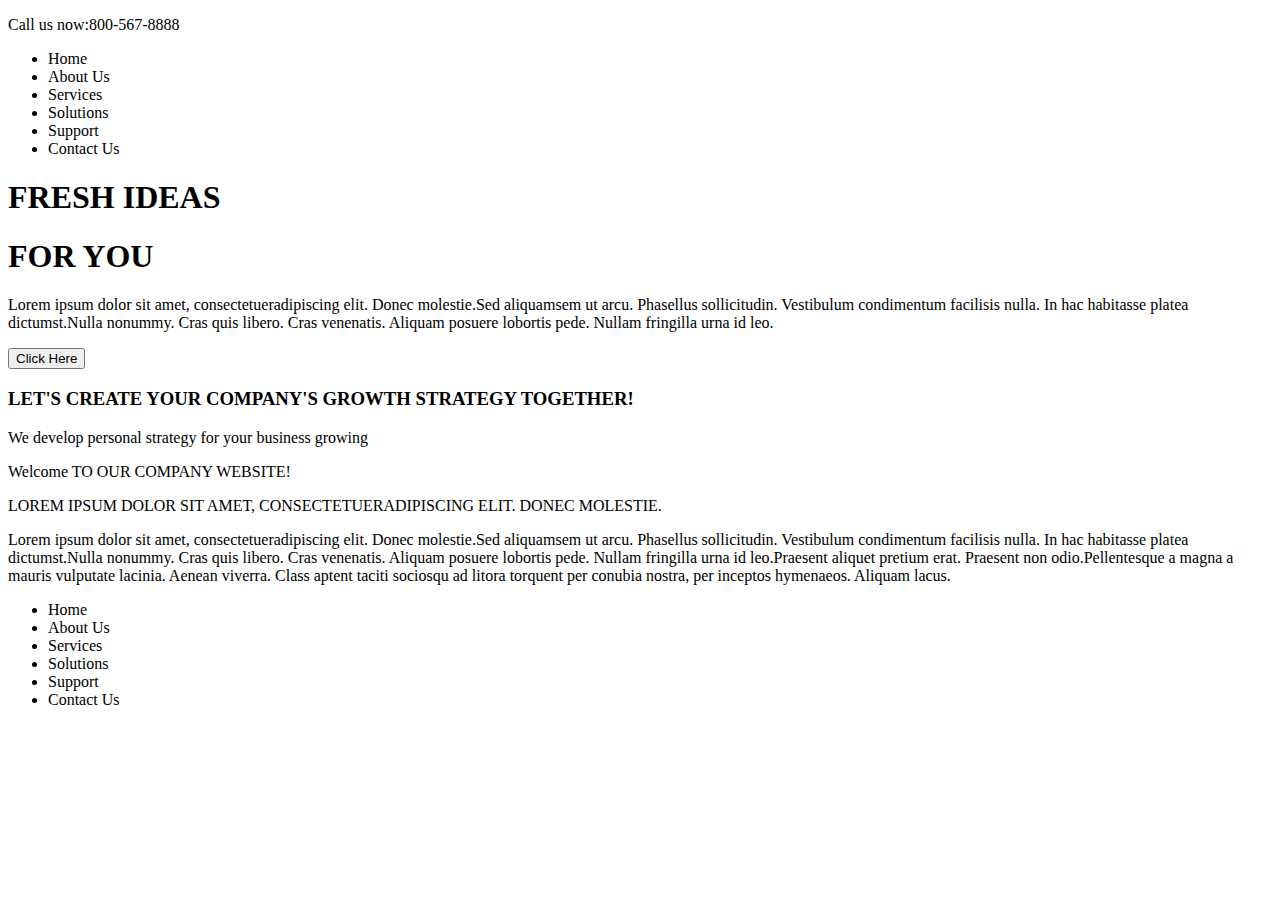
==== index.html @ 39ce4f0f "Add files via upload" ====
<!DOCTYPE html>
<html>
<head>
<meta charset="UTF-8">
<link  href="styles.css" rel="stylesheet" type="text/css">
</head>

<body>
	<header>
	<p>Call us now:800-567-8888</p>
		<nav>
			<ul>
				<li id="home">Home</li>
				<li>About Us</li>
				<li>Services</li>
				<li>Solutions</li>
				<li>Support</li>
				<li>Contact Us</li>
			</ul>
		</nav>
		<h1>
			FRESH IDEAS
		</h1>
		<h1>
			FOR YOU
		</h1>
		<p>Lorem ipsum dolor sit amet, consectetueradipiscing elit. Donec molestie.Sed aliquamsem ut arcu. Phasellus sollicitudin. Vestibulum condimentum facilisis nulla. In hac habitasse platea dictumst.Nulla nonummy. Cras quis libero. Cras venenatis. Aliquam posuere lobortis pede. Nullam fringilla urna id leo.</p>
		<form>
			<button>Click Here</button>
		</form>
		
	</header>
	<div>
		<div id="growth_bg">
			<h3>LET'S CREATE YOUR COMPANY'S GROWTH STRATEGY TOGETHER!</h3>
			<p>We develop personal strategy for your business growing<p>
		</div>
		<p>Welcome TO OUR COMPANY WEBSITE!</p>
		<p id="t1">LOREM IPSUM DOLOR SIT AMET, CONSECTETUERADIPISCING ELIT. DONEC MOLESTIE.</p>
		<p>Lorem ipsum dolor sit amet, consectetueradipiscing elit. Donec molestie.Sed aliquamsem ut arcu. Phasellus sollicitudin. Vestibulum condimentum facilisis nulla. In hac habitasse platea dictumst.Nulla nonummy. Cras quis libero. Cras venenatis. Aliquam posuere lobortis pede. Nullam fringilla urna id leo.Praesent aliquet pretium erat. Praesent non odio.Pellentesque a magna a mauris vulputate lacinia. Aenean viverra. Class aptent taciti sociosqu ad litora torquent per conubia nostra, per inceptos hymenaeos. Aliquam lacus.</p>
	</div>
	<footer>
		<ul>
			<li>Home</li>
			<li>About Us</li>
			<li>Services</li>
			<li>Solutions</li>
			<li>Support</li>
			<li>Contact Us</li>
		</ul>
	</footer>
	
</body>

</html>
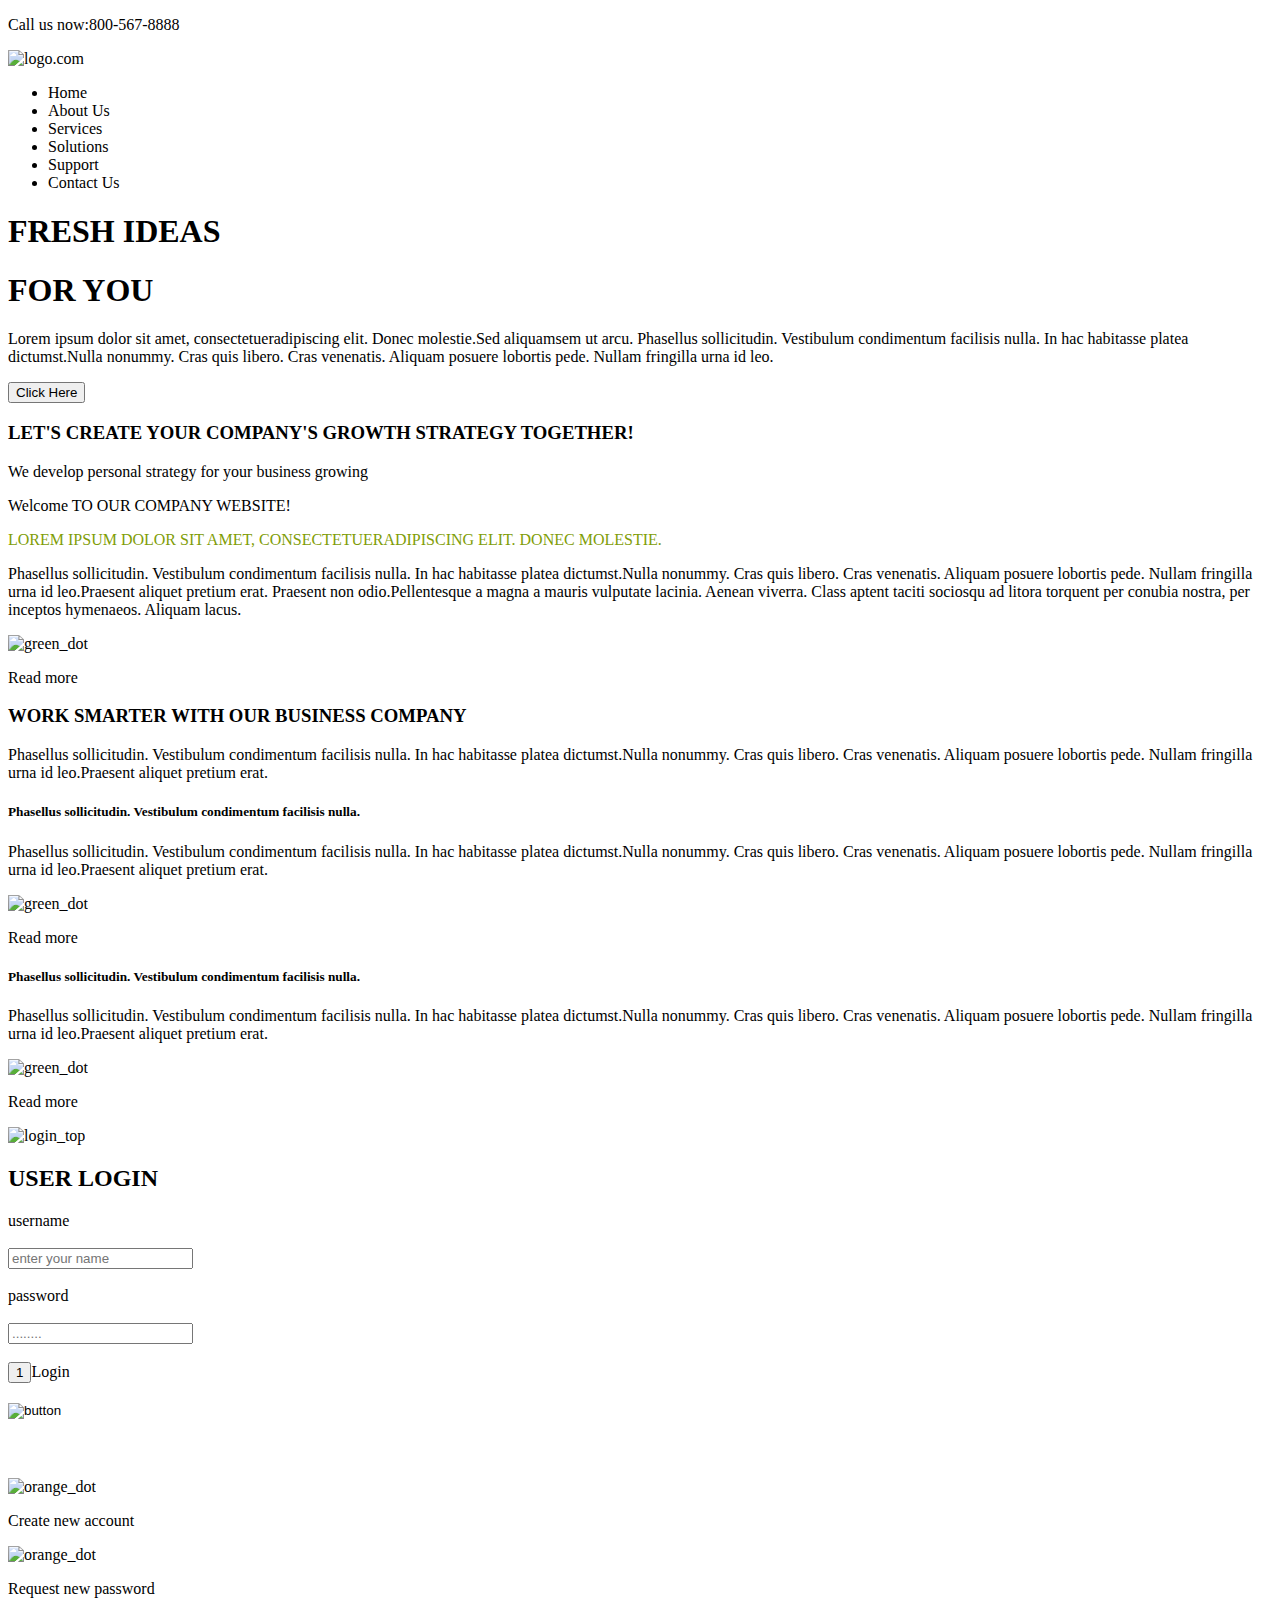
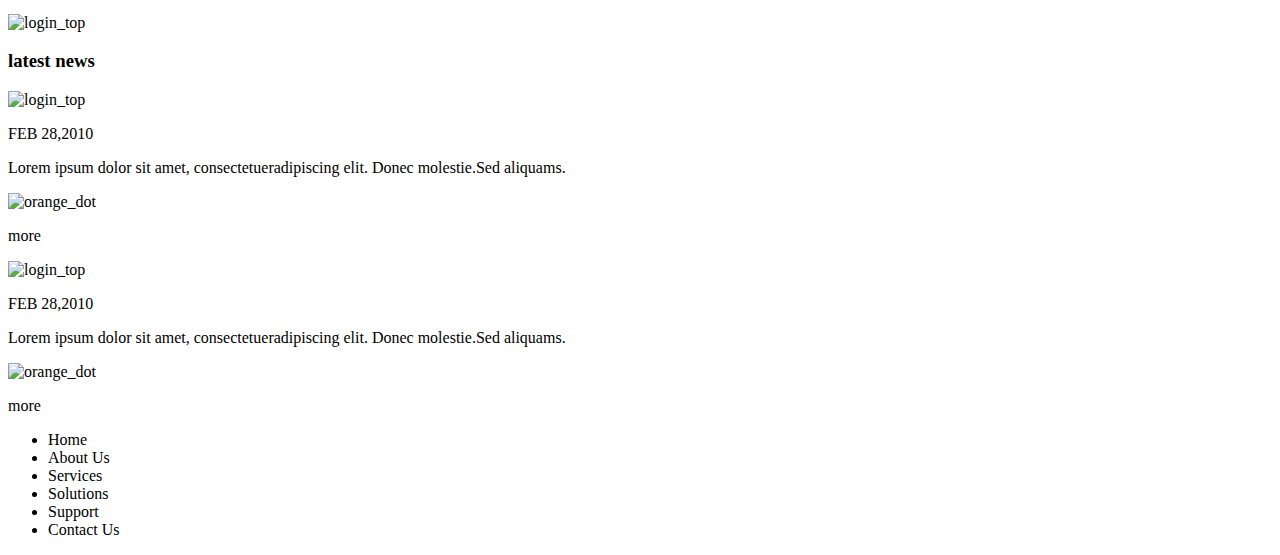
==== commit df1ecd46: "Update index.html" ====
--- a/index.html
+++ b/index.html
@@ -7,15 +7,16 @@
 
 <body>
 	<header>
-	<p>Call us now:800-567-8888</p>
-		<nav>
-			<ul>
-				<li id="home">Home</li>
-				<li>About Us</li>
-				<li>Services</li>
-				<li>Solutions</li>
-				<li>Support</li>
-				<li>Contact Us</li>
+	<p id="call_us">Call us now:800-567-8888</p>
+	<img src="images/logo.jpg" alt="logo.com" width="184" height="66">
+			<nav>
+			<ul class="topmenu">
+				<li class="topmenu" id="home">Home</li>
+				<li class="topmenu" >About Us</li>
+				<li class="topmenu" >Services</li>
+				<li class="topmenu" >Solutions</li>
+				<li class="topmenu" >Support</li>
+				<li class="topmenu" >Contact Us</li>
 			</ul>
 		</nav>
 		<h1>
@@ -35,9 +36,60 @@
 			<h3>LET'S CREATE YOUR COMPANY'S GROWTH STRATEGY TOGETHER!</h3>
 			<p>We develop personal strategy for your business growing<p>
 		</div>
-		<p>Welcome TO OUR COMPANY WEBSITE!</p>
-		<p id="t1">LOREM IPSUM DOLOR SIT AMET, CONSECTETUERADIPISCING ELIT. DONEC MOLESTIE.</p>
-		<p>Lorem ipsum dolor sit amet, consectetueradipiscing elit. Donec molestie.Sed aliquamsem ut arcu. Phasellus sollicitudin. Vestibulum condimentum facilisis nulla. In hac habitasse platea dictumst.Nulla nonummy. Cras quis libero. Cras venenatis. Aliquam posuere lobortis pede. Nullam fringilla urna id leo.Praesent aliquet pretium erat. Praesent non odio.Pellentesque a magna a mauris vulputate lacinia. Aenean viverra. Class aptent taciti sociosqu ad litora torquent per conubia nostra, per inceptos hymenaeos. Aliquam lacus.</p>
+		<div>
+			<p>Welcome TO OUR COMPANY WEBSITE!</p>
+			<p id="t1">LOREM IPSUM DOLOR SIT AMET, CONSECTETUERADIPISCING ELIT. DONEC MOLESTIE.</p>
+			<p>Phasellus sollicitudin. Vestibulum condimentum facilisis nulla. In hac habitasse platea dictumst.Nulla nonummy. Cras quis libero. Cras venenatis. Aliquam posuere lobortis pede. Nullam fringilla urna id leo.Praesent aliquet pretium erat. Praesent non odio.Pellentesque a magna a mauris vulputate lacinia. Aenean viverra. Class aptent taciti sociosqu ad litora torquent per conubia nostra, per inceptos hymenaeos. Aliquam lacus.</p>
+			<img src="images/green_dot.jpg" alt="green_dot">
+			<p>Read more</p>
+			<h3>WORK SMARTER WITH OUR BUSINESS COMPANY</h3>
+			<p>Phasellus sollicitudin. Vestibulum condimentum facilisis nulla. In hac habitasse platea dictumst.Nulla nonummy. Cras quis libero. Cras venenatis. Aliquam posuere lobortis pede. Nullam fringilla urna id leo.Praesent aliquet pretium erat.</p>
+			<h5>Phasellus sollicitudin. Vestibulum condimentum facilisis nulla.</h5>
+			<p>Phasellus sollicitudin. Vestibulum condimentum facilisis nulla. In hac habitasse platea dictumst.Nulla nonummy. Cras quis libero. Cras venenatis. Aliquam posuere lobortis pede. Nullam fringilla urna id leo.Praesent aliquet pretium erat.</p>
+			<img src="images/green_dot.jpg" alt="green_dot">
+            <p>Read more</p>
+			<h5>Phasellus sollicitudin. Vestibulum condimentum facilisis nulla.</h5>
+			<p>Phasellus sollicitudin. Vestibulum condimentum facilisis nulla. In hac habitasse platea dictumst.Nulla nonummy. Cras quis libero. Cras venenatis. Aliquam posuere lobortis pede. Nullam fringilla urna id leo.Praesent aliquet pretium erat.</p>
+			<img src="images/green_dot.jpg" alt="green_dot">
+			<p>Read more</p>
+		</div>
+		<div>
+		<img src="images/login_top.jpg" alt="login_top">
+		<h2>USER LOGIN</h2>
+		<form>
+		
+                            <label for="Log">username</label><br />
+                            <br />
+                            <a><input type="text"   placeholder="enter your name" id="Log" name="enter your name" /></a><br />
+                            <br />
+                            <label for="Pass">password</label><br />
+                            <br />
+                            <a name="Pass"><input type="password" name="Enter the password" id="Pass" placeholder="........"/></a><br />
+                            <br />
+                            <input type="button" name="Login" value="1"  tabindex="7"/>Login<br />
+                            <br />
+                            <input type = "image" src = "images\button.png" name = "button" tabindex="8" alt = "button" width="150" height="75" value = "Значение кнопки" />
+		
+		</form>
+		<img src="images/orange_dot.jpg" alt="orange_dot">
+		<p>Create new account</p>
+		<img src="images/orange_dot.jpg" alt="orange_dot">
+		<p>Request new password</p>
+		</div>
+		<div>
+			<img src="images/event_top.jpg" alt="login_top">
+			<h3>latest news</h3>
+			<img src="images/green_right.jpg" alt="login_top"><br >
+			<p>FEB 28,2010</p>
+			<p>Lorem ipsum dolor sit amet, consectetueradipiscing elit. Donec molestie.Sed aliquams.</p>
+			<img src="images/orange_dot.jpg" alt="orange_dot">
+			<p>more</p>
+			<img src="images/green_right.jpg" alt="login_top">
+			<p>FEB 28,2010</p>
+			<p>Lorem ipsum dolor sit amet, consectetueradipiscing elit. Donec molestie.Sed aliquams.</p>
+			<img src="images/orange_dot.jpg" alt="orange_dot">
+			<p>more</p>
+		</div>
 	</div>
 	<footer>
 		<ul>
@@ -52,4 +104,4 @@
 	
 </body>
 
-</html>+</html>
--- a/styles.css
+++ b/styles.css
@@ -0,0 +1,16 @@
+header {
+	background:url(images/header_bg.jpg) no-repeat;
+	background-size:100%;
+}
+#home{
+	background:url(images/home_hover.jpg) no-repeat;
+	
+	
+}
+#growth_bg{
+	background:url(images/growth_bg.jpg) no-repeat;
+	background-size:100%;
+}
+#t1{
+	color:#7F9D07;
+}
